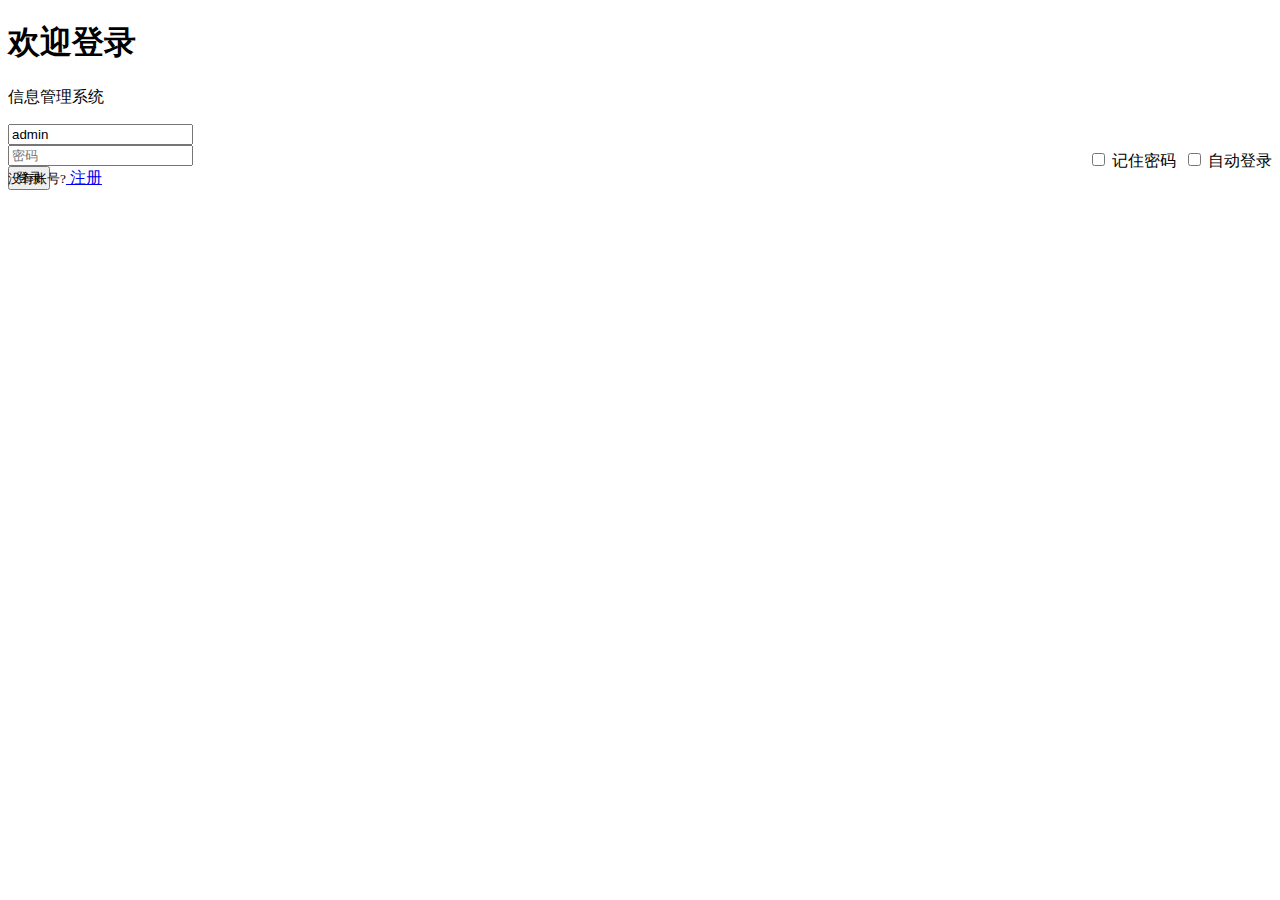
==== src/main/resources/templates/login.html @ 8572dfda "login" ====
<!DOCTYPE html>
<html>
  <head>
    <meta charset="utf-8">
    <meta http-equiv="X-UA-Compatible" content="IE=edge">
    <title>Bootstrap Material Admin</title>
    <meta name="description" content="">
    <meta name="viewport" content="width=device-width, initial-scale=1, shrink-to-fit=no">
    <meta name="robots" content="all,follow">
    <link rel="stylesheet" href="https://ajax.aspnetcdn.com/ajax/bootstrap/4.2.1/css/bootstrap.min.css">
    <link rel="stylesheet" href="static/css/style.default.css" id="theme-stylesheet">
  </head>
  <body>
    <div class="page login-page">
      <div class="container d-flex align-items-center">
        <div class="form-holder has-shadow">
          <div class="row">
            <!-- Logo & Information Panel-->
            <div class="col-lg-6">
              <div class="info d-flex align-items-center">
                <div class="content">
                  <div class="logo">
                    <h1>欢迎登录</h1>
                  </div>
                  <p>信息管理系统</p>
                </div>
              </div>
            </div>
            <!-- Form Panel    -->
            <div class="col-lg-6 bg-white">
              <div class="form d-flex align-items-center">
                <div class="content">
                  <form method="post" action="login.html" class="form-validate" id="loginFrom">
                    <div class="form-group">
                      <input id="login-username" type="text" name="userName" required data-msg="请输入用户名" placeholder="用户名" value="admin" class="input-material">
                    </div>
                    <div class="form-group">
                      <input id="login-password" type="password" name="passWord" required data-msg="请输入密码" placeholder="密码" class="input-material">
                    </div>
                    <button id="login" type="submit" class="btn btn-primary">登录</button>
                    <div style="margin-top: -40px;"> 
                    	<!-- <input type="checkbox"  id="check1"/>&nbsp;<span>记住密码</span>
                    	<input type="checkbox" id="check2"/>&nbsp;<span>自动登录</span> -->
                    	<div class="custom-control custom-checkbox " style="float: right;">
											    <input type="checkbox" class="custom-control-input" id="check2" >
											    <label class="custom-control-label" for="check2">自动登录</label>
											</div>
											<div class="custom-control custom-checkbox " style="float: right;">
											    <input type="checkbox" class="custom-control-input" id="check1" >
											    <label class="custom-control-label" for="check1">记住密码&nbsp;&nbsp;</label>
											</div> 
                    </div>
                  </form>
                  <br />
                  <small>没有账号?</small><a href="/register.html" class="signup">&nbsp;注册</a>
                </div>
              </div>
            </div>
          </div>
        </div>
      </div>
    </div>
    <!-- JavaScript files-->
    <script src="https://libs.baidu.com/jquery/1.10.2/jquery.min.js"></script>
    <script src="https://ajax.aspnetcdn.com/ajax/bootstrap/4.2.1/bootstrap.min.js"></script>
    <script src="static//vendor/jquery-validation/jquery.validate.min.js"></script><!--表单验证-->
    <!-- Main File-->
    <script src="static/js/front.js"></script>
    <script>
    	$(function(){
    		/*判断上次是否勾选记住密码和自动登录*/
    		var check1s=localStorage.getItem("check1");
    		var check2s=localStorage.getItem("check2");
    		var oldName=localStorage.getItem("userName");
    		var oldPass=localStorage.getItem("passWord");
    		if(check1s=="true"){
    			 $("#login-username").val(oldName);
    			 $("#login-password").val(oldPass);
    			 $("#check1").prop('checked',true);
    		}else{
    			 $("#login-username").val('');
    			 $("#login-password").val('');
    			 $("#check1").prop('checked',false);
    		}
    		if(check2s=="true"){
    			$("#check2").prop('checked',true);
    			$("#loginFrom").submit();
    			//location="https://www.baidu.com?userName="+oldName+"&passWord="+oldPass;//添加退出当前账号功能
    		}else{
    			$("#check2").prop('checked',false);
    		}
    		/*拿到刚刚注册的账号*/
    		/*if(localStorage.getItem("name")!=null){
    			$("#login-username").val(localStorage.getItem("name"));
    		}*/
    		/*登录*/
    		$("#login").click(function(){
    			var userName=$("#login-username").val();
    			var passWord=$("#login-password").val();
    			/*获取当前输入的账号密码*/
    			localStorage.setItem("userName",userName)
    			localStorage.setItem("passWord",passWord)
    			/*获取记住密码  自动登录的 checkbox的值*/
    			var check1 = $("#check1").prop('checked');
	    		var check2 = $('#check2').prop('checked');
	    		localStorage.setItem("check1",check1);
	    		localStorage.setItem("check2",check2);
    		})
    		
    		/*$("#check2").click(function(){
    			var flag=$('#check2').prop('checked');
    			if(flag){
    				var userName=$("#login-username").val();
	    			var passWord=$("#login-password").val();
	    			$.ajax({
	    				type:"post",
	    				url:"http://localhost:8080/powers/pow/regUsers",
	    				data:{"userName":userName,"passWord":passWord},
	    				async:true,
	    				success:function(res){
	    					alert(res);
	    				}
	    			});
    			}
    		})*/
    	})
    </script>
  </body>
</html>
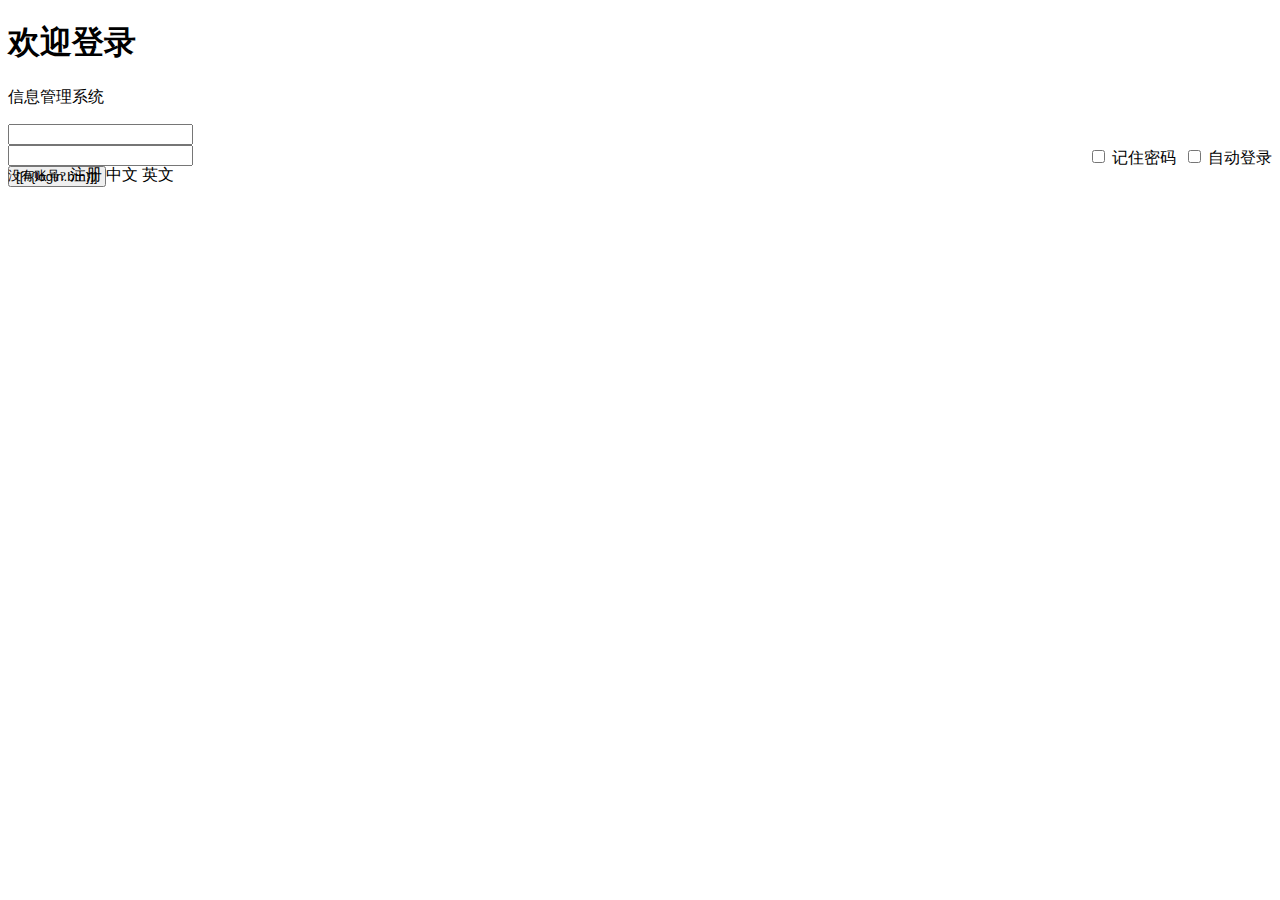
==== commit e077fbcc: "国际化" ====
--- a/src/main/resources/templates/login.html
+++ b/src/main/resources/templates/login.html
@@ -1,14 +1,14 @@
 <!DOCTYPE html>
-<html>
-  <head>
+<html xmlns:th="http://www.thymeleaf.org" >
+  <head >
     <meta charset="utf-8">
     <meta http-equiv="X-UA-Compatible" content="IE=edge">
     <title>Bootstrap Material Admin</title>
     <meta name="description" content="">
     <meta name="viewport" content="width=device-width, initial-scale=1, shrink-to-fit=no">
     <meta name="robots" content="all,follow">
-    <link rel="stylesheet" href="https://ajax.aspnetcdn.com/ajax/bootstrap/4.2.1/css/bootstrap.min.css">
-    <link rel="stylesheet" href="static/css/style.default.css" id="theme-stylesheet">
+    <link rel="stylesheet" th:href="@{https://ajax.aspnetcdn.com/ajax/bootstrap/4.2.1/css/bootstrap.min.css}">
+    <link rel="stylesheet" th:href="@{/static/css/style.default.css}">
   </head>
   <body>
     <div class="page login-page">
@@ -20,7 +20,7 @@
               <div class="info d-flex align-items-center">
                 <div class="content">
                   <div class="logo">
-                    <h1>欢迎登录</h1>
+                    <h1 th:text="#{login.tip}">欢迎登录</h1>
                   </div>
                   <p>信息管理系统</p>
                 </div>
@@ -30,14 +30,14 @@
             <div class="col-lg-6 bg-white">
               <div class="form d-flex align-items-center">
                 <div class="content">
-                  <form method="post" action="login.html" class="form-validate" id="loginFrom">
+                  <form method="post" action="login" class="form-validate" id="loginFrom">
                     <div class="form-group">
-                      <input id="login-username" type="text" name="userName" required data-msg="请输入用户名" placeholder="用户名" value="admin" class="input-material">
+                      <input id="login-username" type="text" name="userName" required data-msg="请输入用户名"  th:placeholder="#{login.username}" value="" class="input-material">
                     </div>
                     <div class="form-group">
-                      <input id="login-password" type="password" name="passWord" required data-msg="请输入密码" placeholder="密码" class="input-material">
+                      <input id="login-password" type="password" name="passWord" required data-msg="请输入密码"  th:placeholder="#{login.password}" class="input-material">
                     </div>
-                    <button id="login" type="submit" class="btn btn-primary">登录</button>
+                    <button id="login" type="submit" class="btn btn-primary">[[#{login.btn}]]</button>
                     <div style="margin-top: -40px;"> 
                     	<!-- <input type="checkbox"  id="check1"/>&nbsp;<span>记住密码</span>
                     	<input type="checkbox" id="check2"/>&nbsp;<span>自动登录</span> -->
@@ -52,20 +52,23 @@
                     </div>
                   </form>
                   <br />
-                  <small>没有账号?</small><a href="/register.html" class="signup">&nbsp;注册</a>
+                  <small>没有账号?</small><a th:href="@{/register}" class="signup">&nbsp;注册</a>
+                  <a class="signup" th:href="@{/login(lange='zh_CN')}">中文</a>
+                  <a class="signup"th:href="@{/login(lange='en_US')}">英文</a>
                 </div>
               </div>
             </div>
           </div>
+
         </div>
       </div>
     </div>
     <!-- JavaScript files-->
-    <script src="https://libs.baidu.com/jquery/1.10.2/jquery.min.js"></script>
-    <script src="https://ajax.aspnetcdn.com/ajax/bootstrap/4.2.1/bootstrap.min.js"></script>
-    <script src="static//vendor/jquery-validation/jquery.validate.min.js"></script><!--表单验证-->
+    <script th:src="@{https://libs.baidu.com/jquery/1.10.2/jquery.min.js}"></script>
+    <script th:src="@{https://ajax.aspnetcdn.com/ajax/bootstrap/4.2.1/bootstrap.min.js}"></script>
+    <script th:src="@{/static/vendor/jquery-validation/jquery.validate.min.js}"></script><!--表单验证-->
     <!-- Main File-->
-    <script src="static/js/front.js"></script>
+    <script th:src="@{/static/js/front.js}"></script>
     <script>
     	$(function(){
     		/*判断上次是否勾选记住密码和自动登录*/
